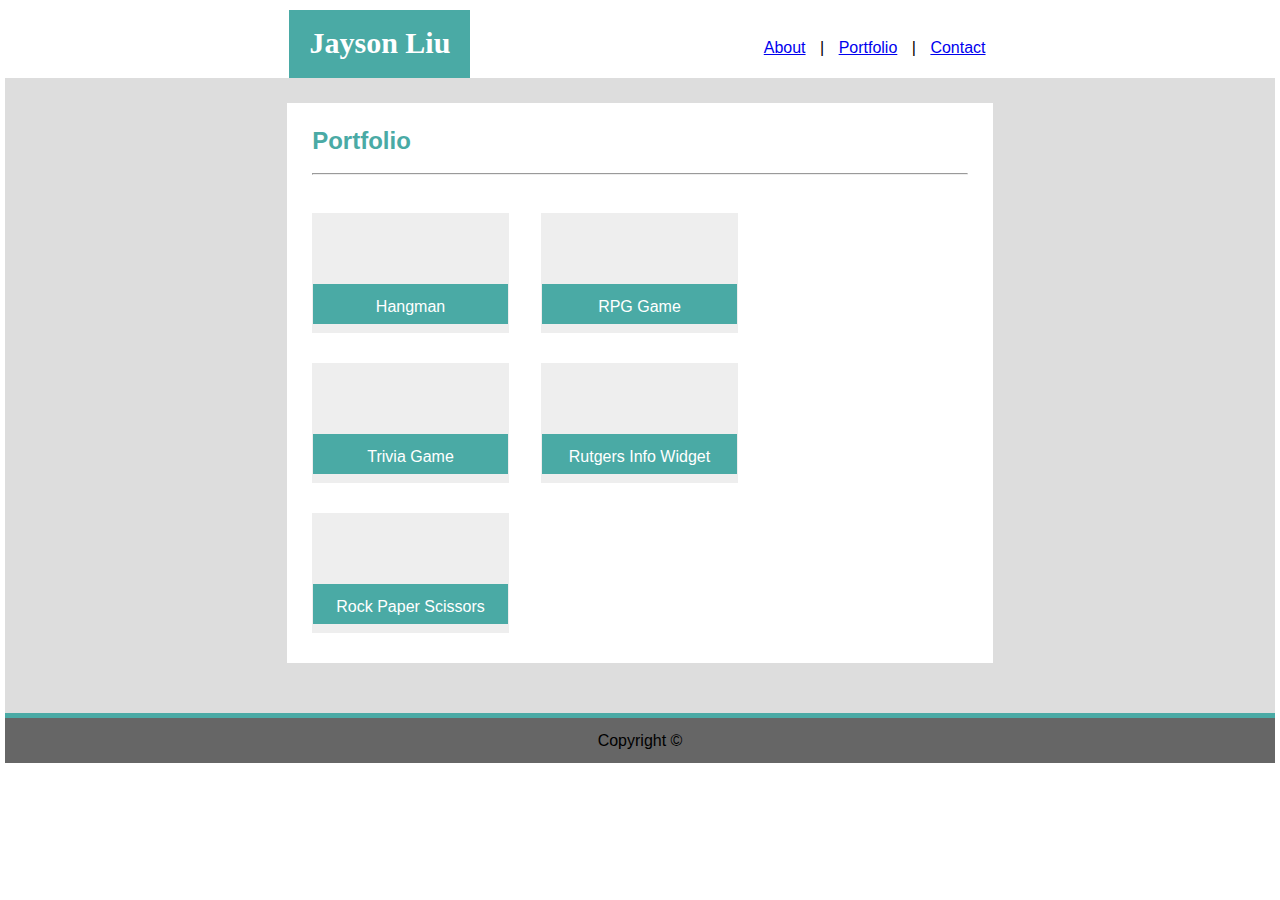
==== portfolio.html @ 99f19690 "fixed" ====
<!DOCTYPE html>
<html>
<head>
    <title>Basic-Portfolio</title>
    <link rel="stylesheet" href="style.css">
</head>
<div class="container">
    <body>
        <div id="title2">            
            <div class="portfolio">
                <header>
                    <h1>Jayson Liu</h1>
                </header>
            </div>                    
            <ul id="portfolio">
                <li><a href="index.html">About</a></li>
                <li>|</li>
                <li><a href="portfolio.html">Portfolio</a></li>
                <li>|</li>
                <li><a href="contact.html">Contact</a></li>
            </ul>
        </div>

        <div class="main2">
            <section id="content2">
                <h2>Portfolio</h2> 
                <hr />

                <div class="box12">
                    <section class="box1">
                        <aside>
                        Hangman
                        </aside>
              
                    </section>

                    <section class="box2">
                        <aside>
                        RPG Game 
                        </aside>
                       
                    </section>    
                </div>

                <div class="box34">
                    <section class="box3">
                        <aside>
                            Trivia Game 
                        </aside>
                      
                    </section>
                        
                    <section class="box4">
                        <aside>
                            Rutgers Info Widget 
                        </aside>
                     
                    </section>
                </div>

                    <section class="box5">
                        <aside>
                            Rock Paper Scissors 
                        </aside>
             
                    </section>
            </section> 
            
            <section id="portfooter"></section>
            
            <footer>
                Copyright ©
            </footer>
        </div>    
    </body>
</div>
</html>
---- style.css ----
/* index */

* {
    box-sizing: border-box;
}

.container {
    margin: 5px;
}

body {
    background-color: #ffffff;
    font-family: Arial, Helvetica, sans-serif;
    font-size: 16px;
    line-height: 1.6em;
    margin: 0;
}

.index {
    background-color: #4aaaa5;
    color: white;
    height: 70px;
    float: left;
    width: 205px;
    padding: 5px;
    margin-left: 155px;
    text-align: center;
    font-family: none;
    font-weight: none;
}

img {
    height: 150px;
    width: 180px;
    float: left; 
}
 
.main {
    background-color:#dddddd;
    padding: 5px;
    padding-top: 25px;
}

#content {
    background-color: #ffffff;
    margin-left: 12%;
    margin-bottom: 10%;
    width: 960px;
    padding: 25px;
    padding-top: 5px;
}

#content h2{
    float: auto;
    color: #4aaaa5;
}
#p1 {
    overflow: auto;
    margin: -20px;
    padding: 15px;
}

#p2 {
    margin-top: 30px;
}

#title {
    background-color: #ffffff;
    overflow: auto;
    padding-top: 5px;
}



#title ul{
    padding: 0;
    list-style: none;
    float: right;
    margin-top: 25px;
    margin-right: 150px;
}
#title li{
    display: inline;
    padding: 15px;
}

#logo {
    display: inline;
    float: left;
    width: 25%;
}

#topnav {
    display: inline;
    width: 75%;
}

#topfooter {
    padding: 3px;
    background: #4aaaa5;
    clear: both;
}
.indexfooter {
    padding: 10px;
    background: #666666;
    text-align: center;
  }

footer {
    padding: 10px;
    background: #666666;
    text-align: center;
    margin: -5px;
  }

.form-group {
    padding-bottom: 5px;
}

.my-form {
    padding-bottom: 20px;
}

.my-form label{
    display: block;
}

.my-form input[type="text"], .my-form textarea{
    padding: 8px;
    width: 100%;
}

.my-form textarea{
    height: 120px;
}
.my-form input[type="Submit"]{
    background-color: #4aaaa5;
    color: #ffffff;
    padding: 8px 25px;
    border: none;
}

#content3 {
    background-color: #ffffff;
    margin-left: 22%;
    margin-right: 22%;
    padding-top: 5px;
    padding-left: 20px;
    padding-right: 20px;
}

#content3 h2{
    float: auto;
    color: #4aaaa5;
}

.main3 {
    background-color:#dddddd;
    padding: 5px;
    padding-top: 25px;
}

#contactfooter {
    padding: 5px;
    background: #4aaaa5;
    clear: both;
    margin-top: 12%;
    margin-left: -5px;
    margin-right: -5px;
}

/* portfolio */

.box1 {
    float: left;
    background: #eee;
    width: 30%;
    color: #fff;
    height: 120px;
    margin-top: 30px;
    background-image: url(http://lorempixel.com/400/200/technics/1)
  }

.box2 {
    float: right;
    background: #eee;
    width: 30%;
    color: #fff;
    height: 120px;
    margin-right: 230px;
    margin-top: 30px;
    background-image: url(http://lorempixel.com/400/200/technics/2)
}

.box3 {
    float: left;
    background: #eee;
    width: 30%;
    color: #fff;
    height: 120px;
    margin-top: 30px;
    background-image: url(http://lorempixel.com/400/200/technics/3)
}

.box4 {
    float: right;
    background: #eee;
    width: 30%;
    color: #fff;
    height: 120px;
    margin-right: 230px;
    margin-top: 30px;
    background-image: url(http://lorempixel.com/400/200/technics/4)
}

.box5 {
    float: left;
    background: #eee;
    width: 30%;
    color: #fff;
    height: 120px;
    margin-top: 30px;
    background-image: url(http://lorempixel.com/400/200/technics/5)
}

.portfolio {
    margin-left: 22.4%;
    background-color: #4aaaa5;
    color: white;
    float: left;
    font-family: none;
    padding-left: 20px;
    padding-right: 20px;
    font-size: 15px;
    padding-bottom: 2px
}

#portfolio {
    background-color: #ffffff;
    overflow: auto;
    padding-top: 5px;

}
.main2 {
    background-color:#dddddd;
    padding: 5px;
    padding-top: 25px;
}

#content2 {
    background-color: #ffffff;
    height: 560px;
    margin-left: 22%;
    margin-right: 22%;
    padding: 25px;
    padding-top: 5px;
}

#content2 h2{
    float: auto;
    color: #4aaaa5;
}

#title2 {
    background-color: #ffffff;
    overflow: auto;
    padding-top: 5px;
}

#title2 li{
    display: inline;
    padding: 5px;
}


#title2 ul{
    padding: 0;
    list-style: none;
    float: right;
    margin-top: 25px;
    margin-right: 22.4%;
}

aside {
    margin-top: 70px;
    padding: 20px;
    text-decoration-color: white;
    background: #4aaaa5;
    height: 15px;
    border: 1px solid #eee;
    text-align: center;
    line-height: 5px;
  }

  #portfooter {
    padding: 5px;
    background: #4aaaa5;
    clear: both;
    margin-top: 50px;
    margin-left: -5px;
    margin-right: -5px;
}

@media screen and (max-width: 768px) {
    body {
      background-color: #333;
    }

    #content {
        background-color: #ffffff;
        margin-bottom: 40%;
        padding: 25px;
        padding-top: 5px;
        margin-left: 1%;
        width: 98%;
    }

    .index {
        margin-left: 2%;
    }

    #title ul{
        margin-top: 20px;
        margin-right: 1px;
    }

    #p1 {
        overflow: auto;
        margin: 5px;
        padding: 5px;
    }
    
    #p2 {
        margin-top: 5px;
    }

    #content3 {
        background-color: #ffffff;
        margin-left: 2%;
        margin-right: 2%;
        padding-top: 5px;
        padding-left: 20px;
        padding-right: 20px;
    }

    .portfolio {
        margin-left: 2%;
        background-color: #4aaaa5;
        color: white;
        float: left;
        font-family: none;
        padding-left: 20px;
        padding-right: 20px;
        font-size: 15px;
        padding-bottom: 2px
    }

    #title2 ul {
        padding: 0;
        list-style: none;
        float: right;
        margin-top: 25px;
        margin-right: 2%;
    }

    #contactfooter {
        padding: 5px;
        background: #4aaaa5;
        clear: both;
        margin-top: 40%;
        margin-left: -5px;
        margin-right: -5px;
    }

    #content2 {
        background-color: #ffffff;
        height: 650px;
        margin-left: 2%;
        margin-right: 2%;
        padding: 25px;
        padding-top: 5px;
    }

    .box1 {
        float: left;
        background: #eee;
        width: 45%;
        color: #fff;
        height: 150px;
        margin-top: 30px;
        background-image: url(http://lorempixel.com/400/200/technics/1);
    }

    .box2 {
        float: right;
        background: #eee;
        width: 45%;
        color: #fff;
        height: 150px;
        margin-right: 1px;
        margin-top: 30px;
        background-image: url(http://lorempixel.com/400/200/technics/2);
    }

    .box3 {
        float: left;
        background: #eee;
        width: 45%;
        color: #fff;
        height: 150px;
        margin-top: 30px;
        background-image: url(http://lorempixel.com/400/200/technics/3);
    }

    .box4 {
        float: right;
        background: #eee;
        width: 45%;
        color: #fff;
        height: 150px;
        margin-right: 1px;
        margin-top: 30px;
        background-image: url(http://lorempixel.com/400/200/technics/4);
    }

    .box5 {
        float: left;
        background: #eee;
        width: 45%;
        color: #fff;
        height: 150px;
        margin-top: 30px;
        background-image: url(http://lorempixel.com/400/200/technics/5);
    }

}

@media screen and (max-width: 640px) {
    body {background-color: white;
    }

    .index {
        background-color: #4aaaa5;
        color: white;
        height: 70px;
        padding: 5px;
        text-align: center;
        font-family: none;
        width: 640px;
        margin-left: 0px;
    }

    #title ul {
        float: right;
        margin-right: 20%;
    }

    .portfolio {
        margin-left: 0px;
        width: 640px;
        text-align: center;
    }

    #title2 ul {
        margin-right: 25%;
    }
    
    aside {
        margin-top: 40%;
        padding: 20px;
        text-decoration-color: white;
        background: #4aaaa5;
        height: 15px;
        border: 1px solid #eee;
        text-align: center;
        line-height: 5px;
    }

    .box1 {
        width: 95%;
        height: 250px;        
        background-image: url(http://lorempixel.com/400/200/technics/1);
    }

    .box2 {
        float: right;
        background: #eee;
        width: 95%;
        color: #fff;
        height: 250px;
        margin-right: 5%;
        /* margin-top: 30px; */
        background-image: url(http://lorempixel.com/400/200/technics/2);
    }

    .box3 {
        float: left;
        background: #eee;
        width: 95%;
        color: #fff;
        height: 250px;
        background-image: url(http://lorempixel.com/400/200/technics/3);
    }

    #content2 {
        height: 1500px;
    }

    .box4 {
        float: right;
        background: #eee;
        width: 95%;
        color: #fff;
        height: 250px;
        margin-right: 5%;
        background-image: url(http://lorempixel.com/400/200/technics/4);
    }

    .box5 {
        float: left;
        background: #eee;
        width: 95%;
        color: #fff;
        height: 250px;
        background-image: url(http://lorempixel.com/400/200/technics/5);
    }

    @media screen and (max-width: 768px) {
        body {
          background-color: #333;
        }



}
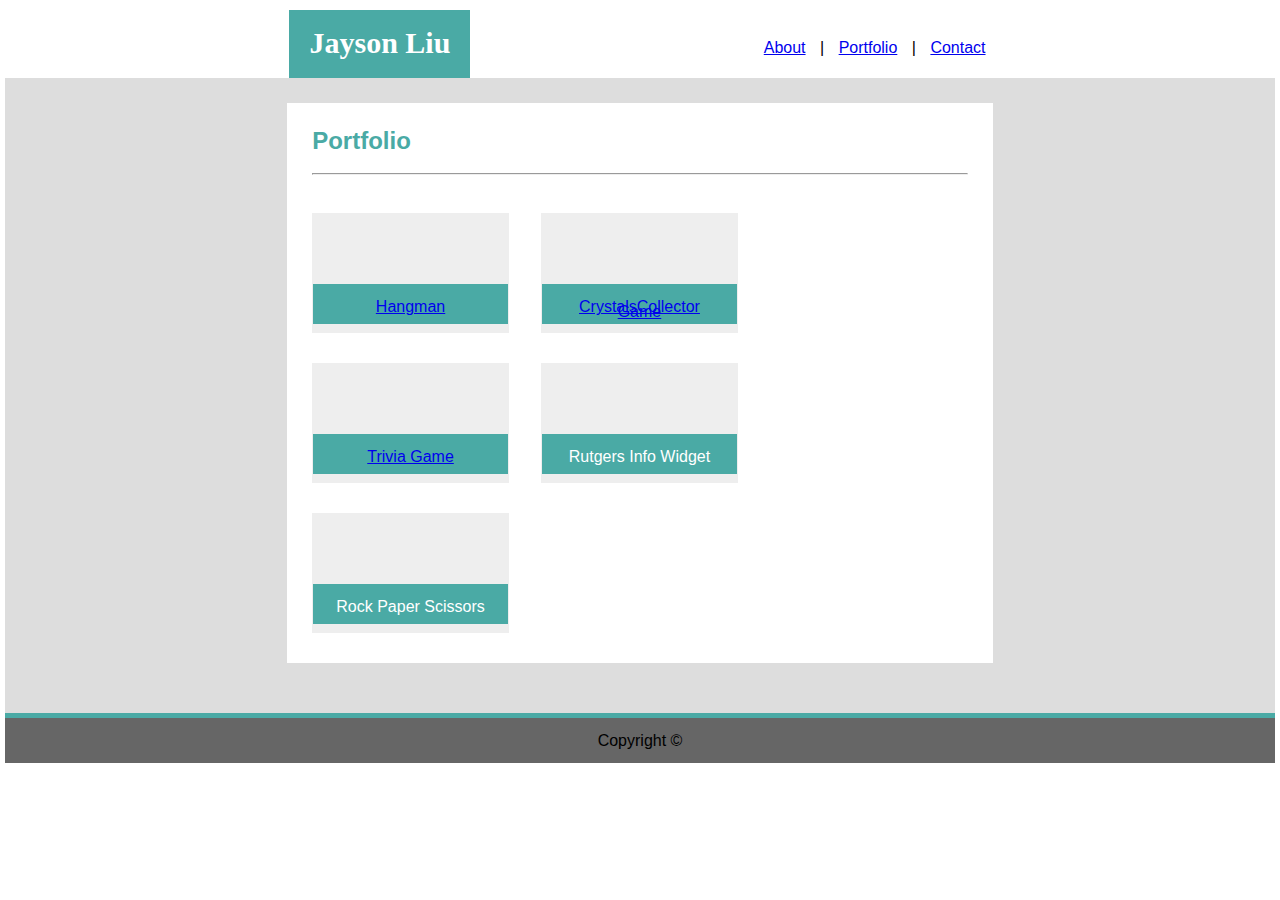
==== commit 688fb0fa: "updated TriviaGame  URL for html" ====
--- a/portfolio.html
+++ b/portfolio.html
@@ -29,14 +29,14 @@
                 <div class="box12">
                     <section class="box1">
                         <aside>
-                        Hangman
+                        <a href="https://jaysonliu9988.github.io/Word-Guess-Game/">Hangman</a>
                         </aside>
               
                     </section>
 
                     <section class="box2">
                         <aside>
-                        RPG Game 
+                        <a href="https://jaysonliu9988.github.io/unit-4-game/">CrystalsCollector Game</a>  
                         </aside>
                        
                     </section>    
@@ -45,7 +45,7 @@
                 <div class="box34">
                     <section class="box3">
                         <aside>
-                            Trivia Game 
+                        <a href="https://jaysonliu9988.github.io/TriviaGame/">Trivia Game</a>    
                         </aside>
                       
                     </section>
